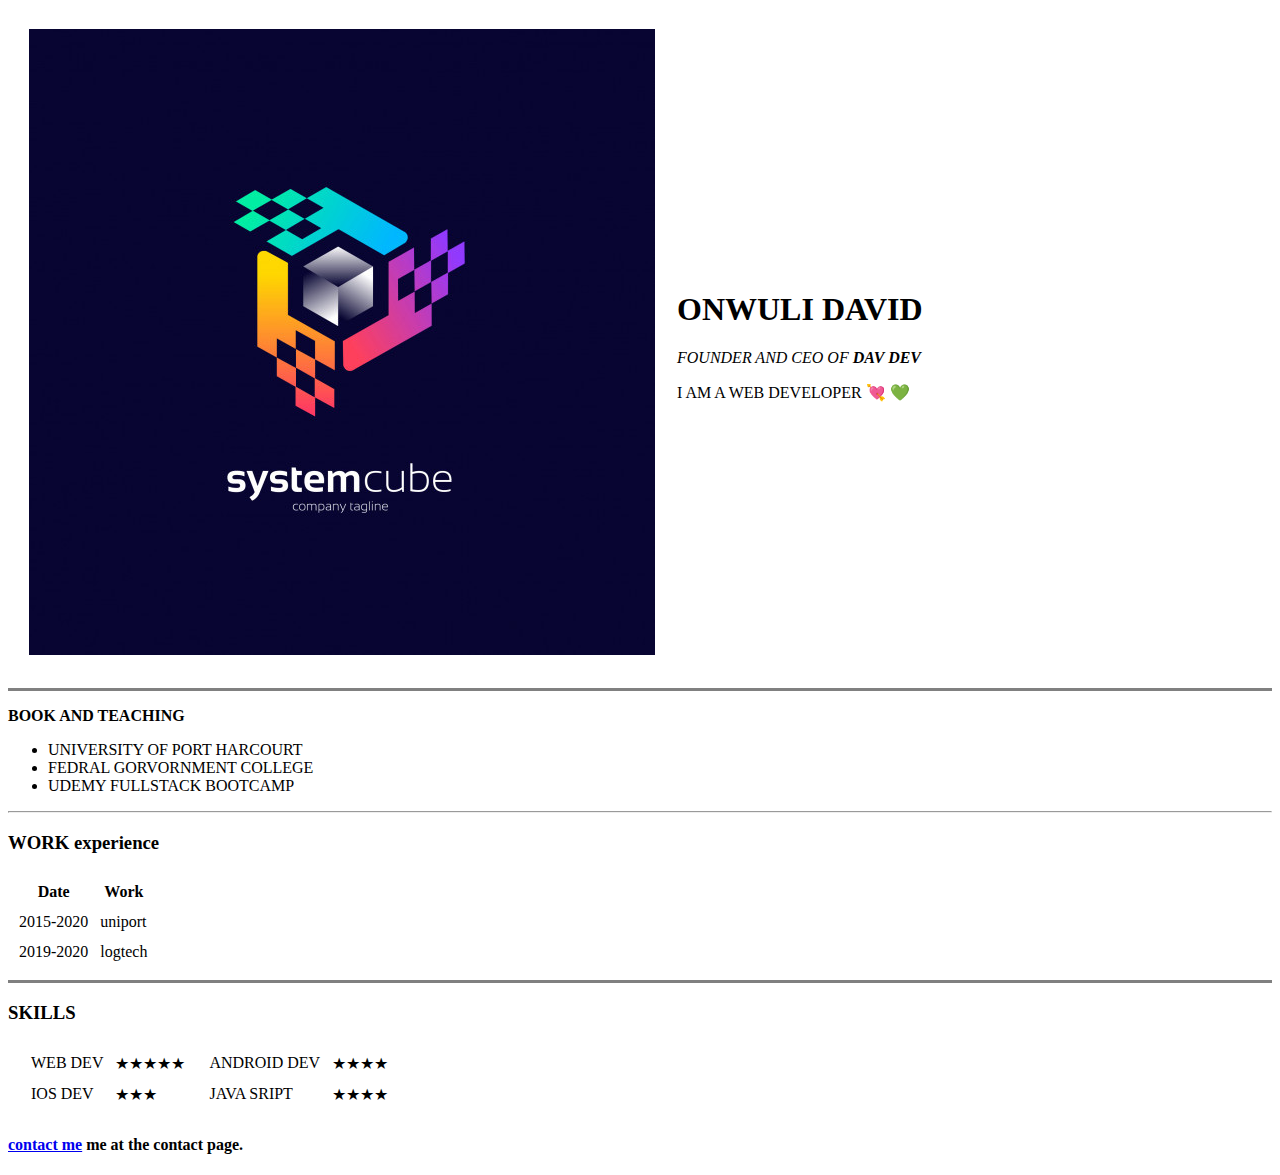
==== index.html @ 00c062df "add initial cv website files" ====
<!DOCTYPE html>
<!--[if lt IE 7]>      <html class="no-js lt-ie9 lt-ie8 lt-ie7"> <![endif]-->
<!--[if IE 7]>         <html class="no-js lt-ie9 lt-ie8"> <![endif]-->
<!--[if IE 8]>         <html class="no-js lt-ie9"> <![endif]-->
<!--[if gt IE 8]><!--> <html class="no-js"> <!--<![endif]-->
    <head>
        <meta charset="utf-8">
        <meta http-equiv="X-UA-Compatible" content="IE=edge">
        <title>Onwuli.com</title>
        <meta name="description" content="">
        <meta name="viewport" content="width=device-width, initial-scale=1">
        <link rel="stylesheet" href="">
    </head>
    <body>
        
        <table cellspacing="20" >
            <tr>
                <td><img src="brand.jpg " alt="brand image"></td>
                <td> <h1>ONWULI DAVID</h1>
                    <p><em>FOUNDER AND CEO OF <strong> DAV DEV</strong> </em> </p>
                    <p>I AM A WEB DEVELOPER &#128152 💚</p></td>
        </table>
        
        <hr size="3" noshade="1">
        <p> <strong>BOOK AND TEACHING</strong></p>
        <ul>
            <li>UNIVERSITY OF PORT HARCOURT</li>
            <li>FEDRAL GORVORNMENT COLLEGE</li>
            <li>UDEMY FULLSTACK BOOTCAMP</li>
        </ul>
        <hr>
        <h3>WORK experience</h3>
        <table cellspacing="10">
            <thead>
                <th>Date</th>
                <th>Work</th>
            </thead>
            <tbody>
                <tr>
                    <td>2015-2020</td>
                    <td>uniport</td>
                </tr>
                <td>2019-2020</td>
                <td>logtech</td>
            </tbody>

        </table>
        <hr size="3" noshade="1">
        <table cellspacing="10">
            <thead><h3>SKILLS</h3></thead>
            <tbody>
                <tr>
                    <td>
                        <td>WEB DEV</td>
                        <td>★★★★★</td>
                    </td>
                    <td>
                        <td>ANDROID DEV</td>
                        <td>★★★★</td>
                    </td>                    
                </tr>
                <tr>
                    <td>
                        <td>IOS DEV</td>
                        <td>★★★</td>
                    </td>
                    <td>
                        <td>JAVA SRIPT</td>
                        <td>★★★★</td>
                    </td>                    
                </tr>

            </tbody>
        </table>
        <!--[if lt IE 7]>
            <p class="browsehappy">You are using an <strong>outdated</strong> browser. Please <a href="#">upgrade your browser</a> to improve your experience.</p>
        <![endif]-->
        <h4><a href="contact me.html">contact me</a> me at the contact page. </h4>
        
        <script src="" async defer></script>
    </body>
</html>
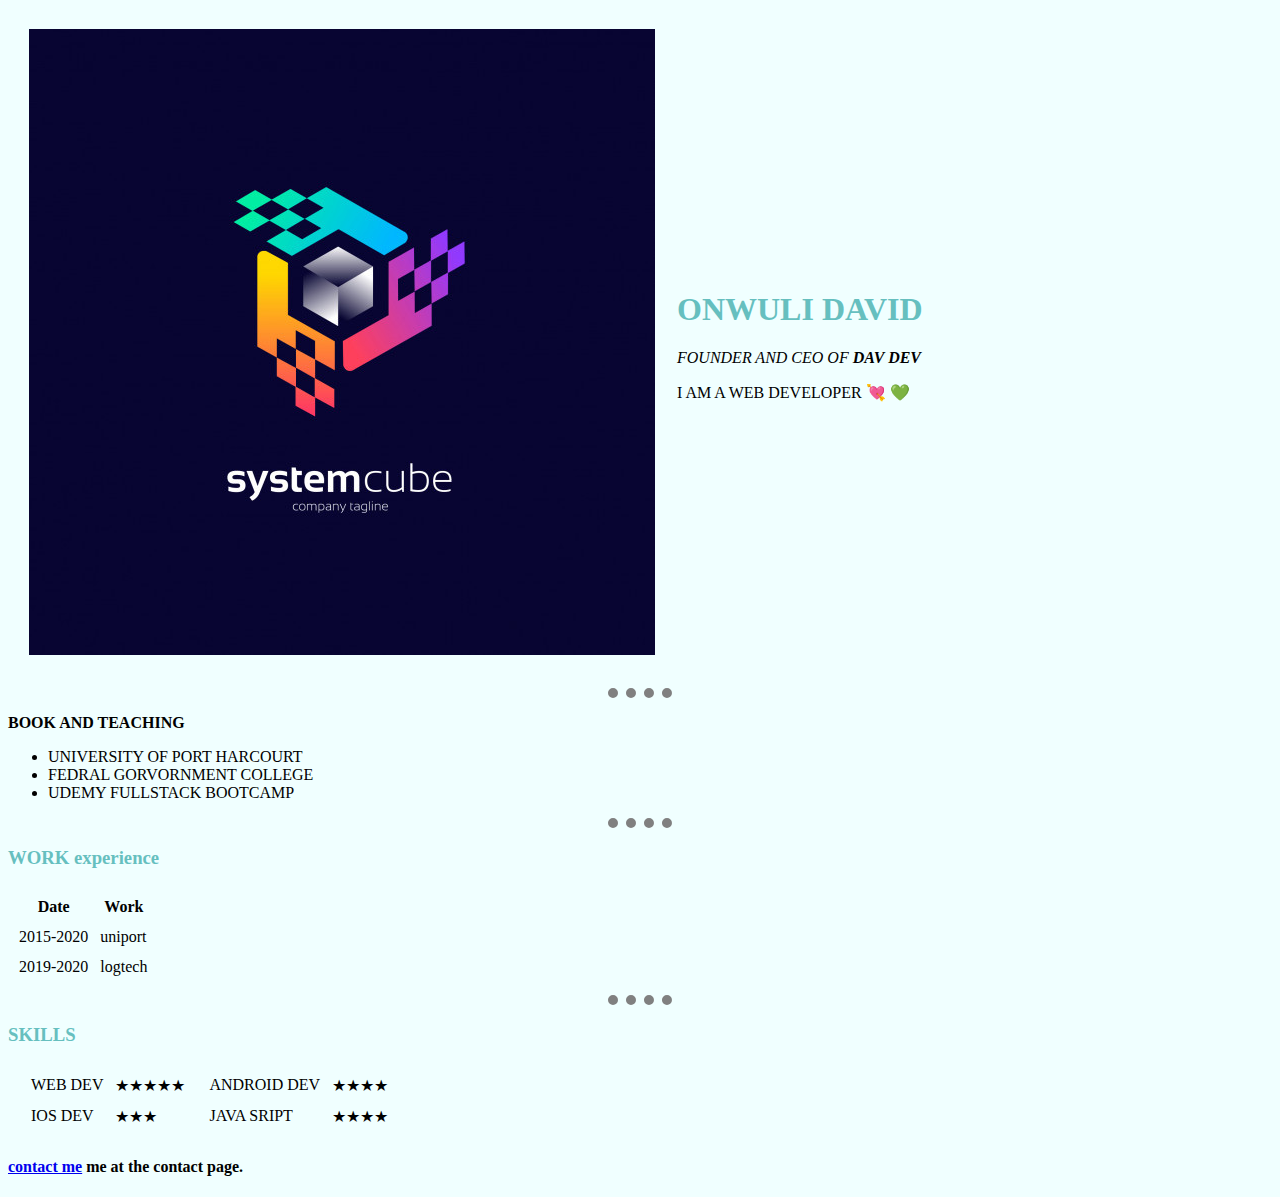
==== commit 6b75897a: "Update index.html" ====
--- a/index.html
+++ b/index.html
@@ -9,7 +9,7 @@
         <title>Onwuli.com</title>
         <meta name="description" content="">
         <meta name="viewport" content="width=device-width, initial-scale=1">
-        <link rel="stylesheet" href="">
+        <link rel="stylesheet" href="css/style.css">
     </head>
     <body>
         
@@ -79,4 +79,4 @@
         
         <script src="" async defer></script>
     </body>
-</html>+</html>
--- a/css/style.css
+++ b/css/style.css
@@ -0,0 +1,19 @@
+        body {
+            background-color: azure;
+        }
+        hr {
+            border-style: none;
+            border-top-style: dotted;
+            border-top-color: gray;
+            background-color:  azure;
+            border-width: 10px;
+            height: 0px;
+            width: 5%;
+            
+        }
+        h1{
+            color: #66bfbf;
+        }
+        h3{
+            color: #66bfbf;
+        }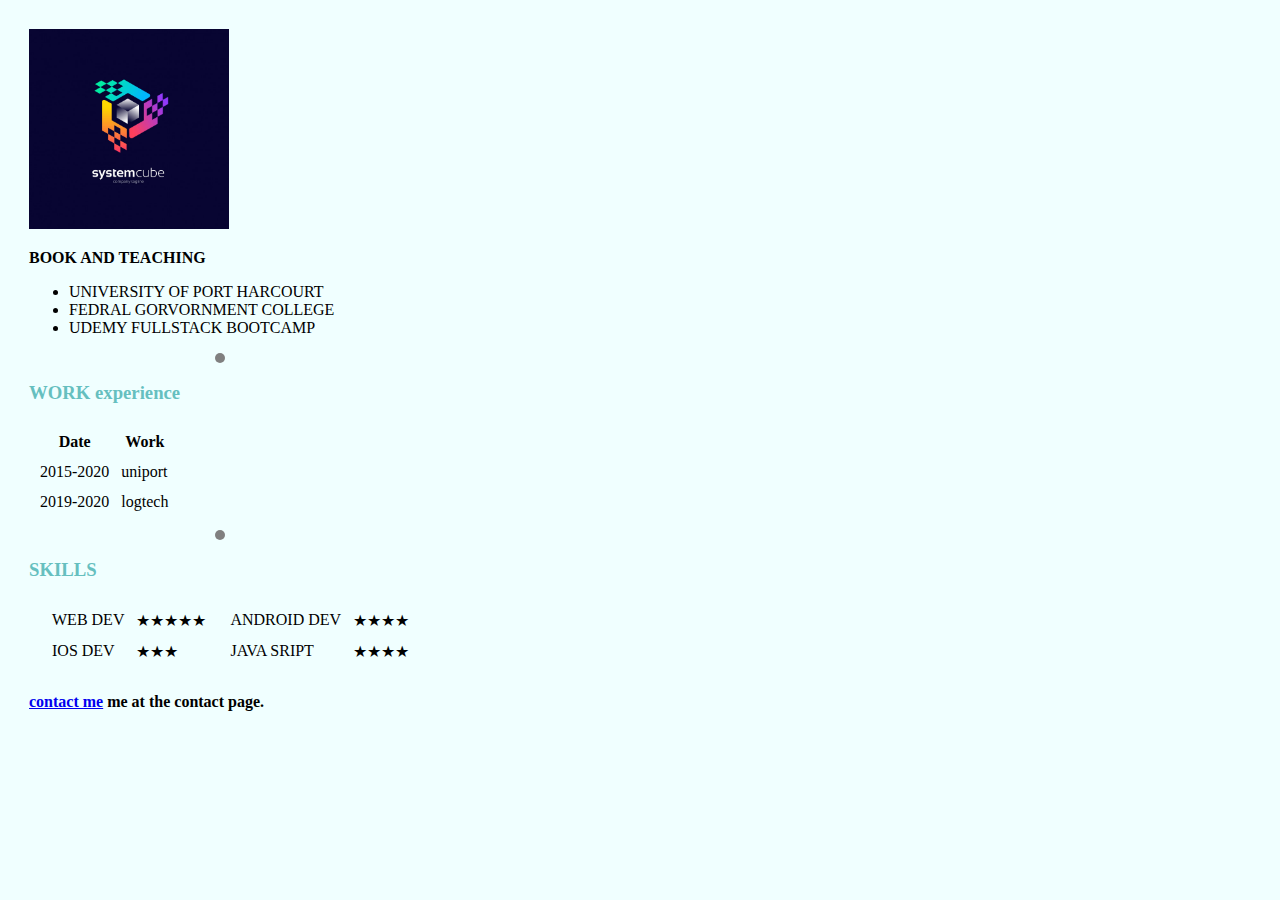
==== commit 6afa5169: "Update index.html" ====
--- a/index.html
+++ b/index.html
@@ -15,7 +15,7 @@
         
         <table cellspacing="20" >
             <tr>
-                <td><img src="brand.jpg " alt="brand image"></td>
+                <td><img src="brand.jpg " alt="brand image" width="200" height="200></td>
                 <td> <h1>ONWULI DAVID</h1>
                     <p><em>FOUNDER AND CEO OF <strong> DAV DEV</strong> </em> </p>
                     <p>I AM A WEB DEVELOPER &#128152 💚</p></td>
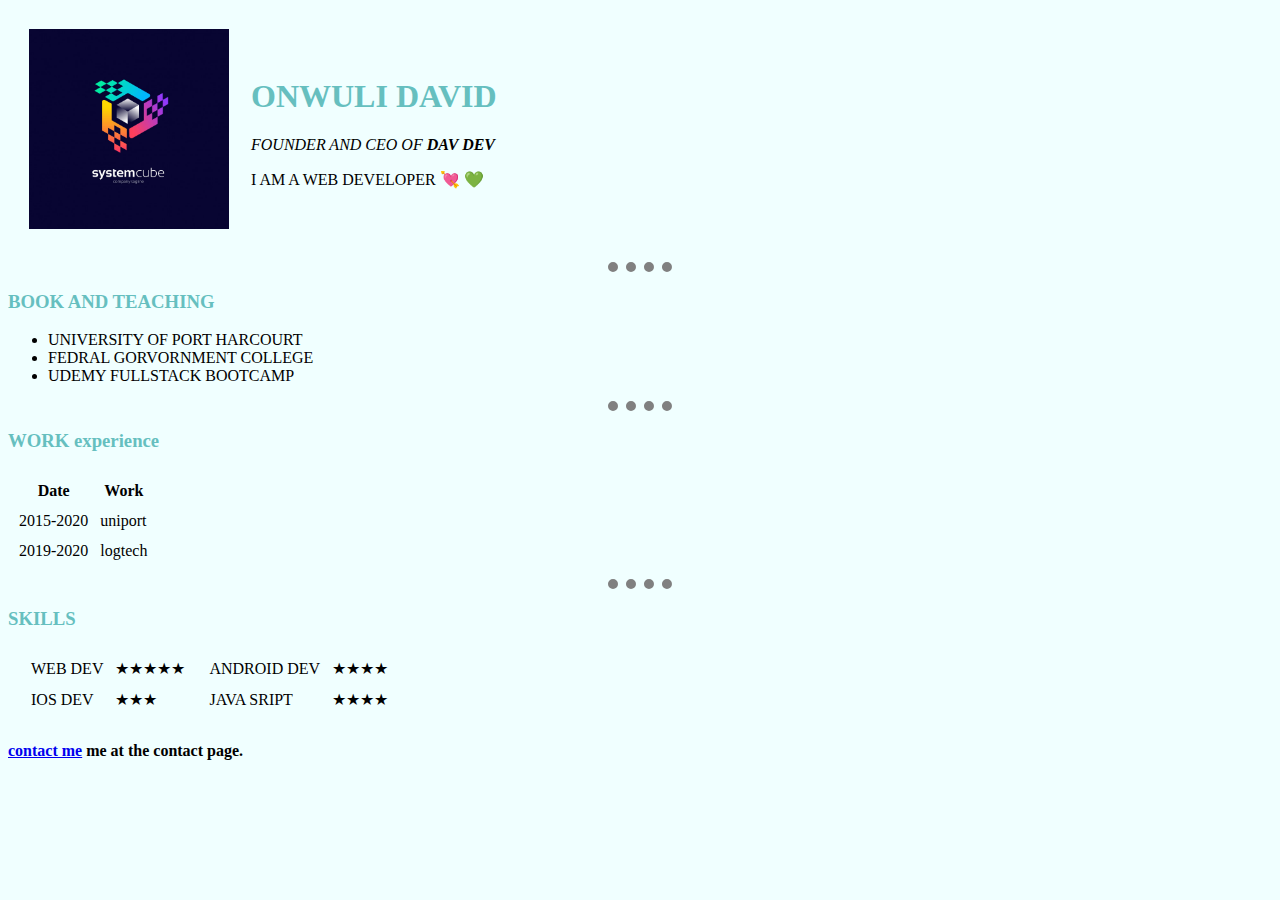
==== commit 5810ffe4: "Update index.html" ====
--- a/index.html
+++ b/index.html
@@ -2,72 +2,74 @@
 <!--[if lt IE 7]>      <html class="no-js lt-ie9 lt-ie8 lt-ie7"> <![endif]-->
 <!--[if IE 7]>         <html class="no-js lt-ie9 lt-ie8"> <![endif]-->
 <!--[if IE 8]>         <html class="no-js lt-ie9"> <![endif]-->
-<!--[if gt IE 8]><!--> <html class="no-js"> <!--<![endif]-->
-    <head>
+<!--[if gt IE 8]><!-->
+<html class="no-js"><!--<![endif]--><head>
+<meta http-equiv="content-type" content="text/html; charset=UTF-8">
         <meta charset="utf-8">
         <meta http-equiv="X-UA-Compatible" content="IE=edge">
         <title>Onwuli.com</title>
         <meta name="description" content="">
         <meta name="viewport" content="width=device-width, initial-scale=1">
         <link rel="stylesheet" href="css/style.css">
+        
     </head>
     <body>
         
-        <table cellspacing="20" >
-            <tr>
-                <td><img src="brand.jpg " alt="brand image" width="200" height="200></td>
+        <table cellspacing="20">
+            <tbody><tr>
+                <td><img src="brand.jpg" alt="brand image" width="200" height="200"></td>
                 <td> <h1>ONWULI DAVID</h1>
                     <p><em>FOUNDER AND CEO OF <strong> DAV DEV</strong> </em> </p>
-                    <p>I AM A WEB DEVELOPER &#128152 💚</p></td>
-        </table>
+                    <p>I AM A WEB DEVELOPER 💘 💚</p></td>
+        </tr></tbody></table>
         
-        <hr size="3" noshade="1">
-        <p> <strong>BOOK AND TEACHING</strong></p>
+        <hr>
+        <h3> <strong>BOOK AND TEACHING</strong></h3>
         <ul>
-            <li>UNIVERSITY OF PORT HARCOURT</li>
-            <li>FEDRAL GORVORNMENT COLLEGE</li>
+            
+            <li>UNIVERSITY OF PORT HARCOURT</li><li>FEDRAL GORVORNMENT COLLEGE</li>
             <li>UDEMY FULLSTACK BOOTCAMP</li>
         </ul>
         <hr>
         <h3>WORK experience</h3>
         <table cellspacing="10">
             <thead>
-                <th>Date</th>
+                <tr><th>Date</th>
                 <th>Work</th>
-            </thead>
+            </tr></thead>
             <tbody>
                 <tr>
                     <td>2015-2020</td>
                     <td>uniport</td>
                 </tr>
-                <td>2019-2020</td>
+                <tr><td>2019-2020</td>
                 <td>logtech</td>
-            </tbody>
+            </tr></tbody>
 
         </table>
-        <hr size="3" noshade="1">
-        <table cellspacing="10">
-            <thead><h3>SKILLS</h3></thead>
+        <hr>
+        <h3>SKILLS</h3><table cellspacing="10">
+            <thead></thead>
             <tbody>
                 <tr>
                     <td>
-                        <td>WEB DEV</td>
+                        </td><td>WEB DEV</td>
                         <td>★★★★★</td>
-                    </td>
+                    
                     <td>
-                        <td>ANDROID DEV</td>
+                        </td><td>ANDROID DEV</td>
                         <td>★★★★</td>
-                    </td>                    
+                                        
                 </tr>
                 <tr>
                     <td>
-                        <td>IOS DEV</td>
+                        </td><td>IOS DEV</td>
                         <td>★★★</td>
-                    </td>
+                    
                     <td>
-                        <td>JAVA SRIPT</td>
+                        </td><td>JAVA SRIPT</td>
                         <td>★★★★</td>
-                    </td>                    
+                                        
                 </tr>
 
             </tbody>
@@ -77,6 +79,6 @@
         <![endif]-->
         <h4><a href="contact me.html">contact me</a> me at the contact page. </h4>
         
-        <script src="" async defer></script>
-    </body>
-</html>
+        <script src="" async="" defer="defer"></script>
+    
+</body></html>
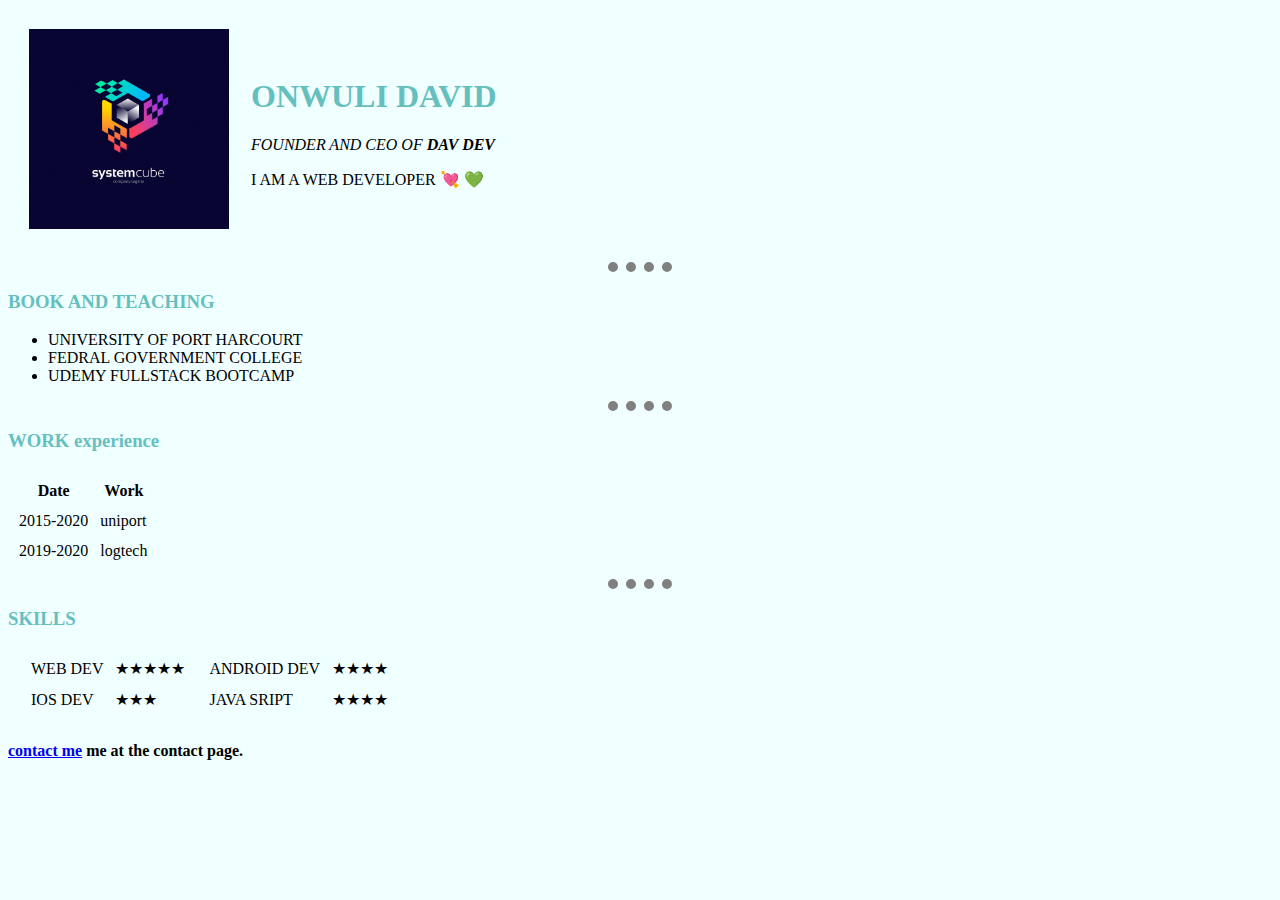
==== commit 070ae890: "Update index.html" ====
--- a/index.html
+++ b/index.html
@@ -27,7 +27,7 @@
         <h3> <strong>BOOK AND TEACHING</strong></h3>
         <ul>
             
-            <li>UNIVERSITY OF PORT HARCOURT</li><li>FEDRAL GORVORNMENT COLLEGE</li>
+            <li>UNIVERSITY OF PORT HARCOURT</li><li>FEDRAL GOVERNMENT COLLEGE</li>
             <li>UDEMY FULLSTACK BOOTCAMP</li>
         </ul>
         <hr>
